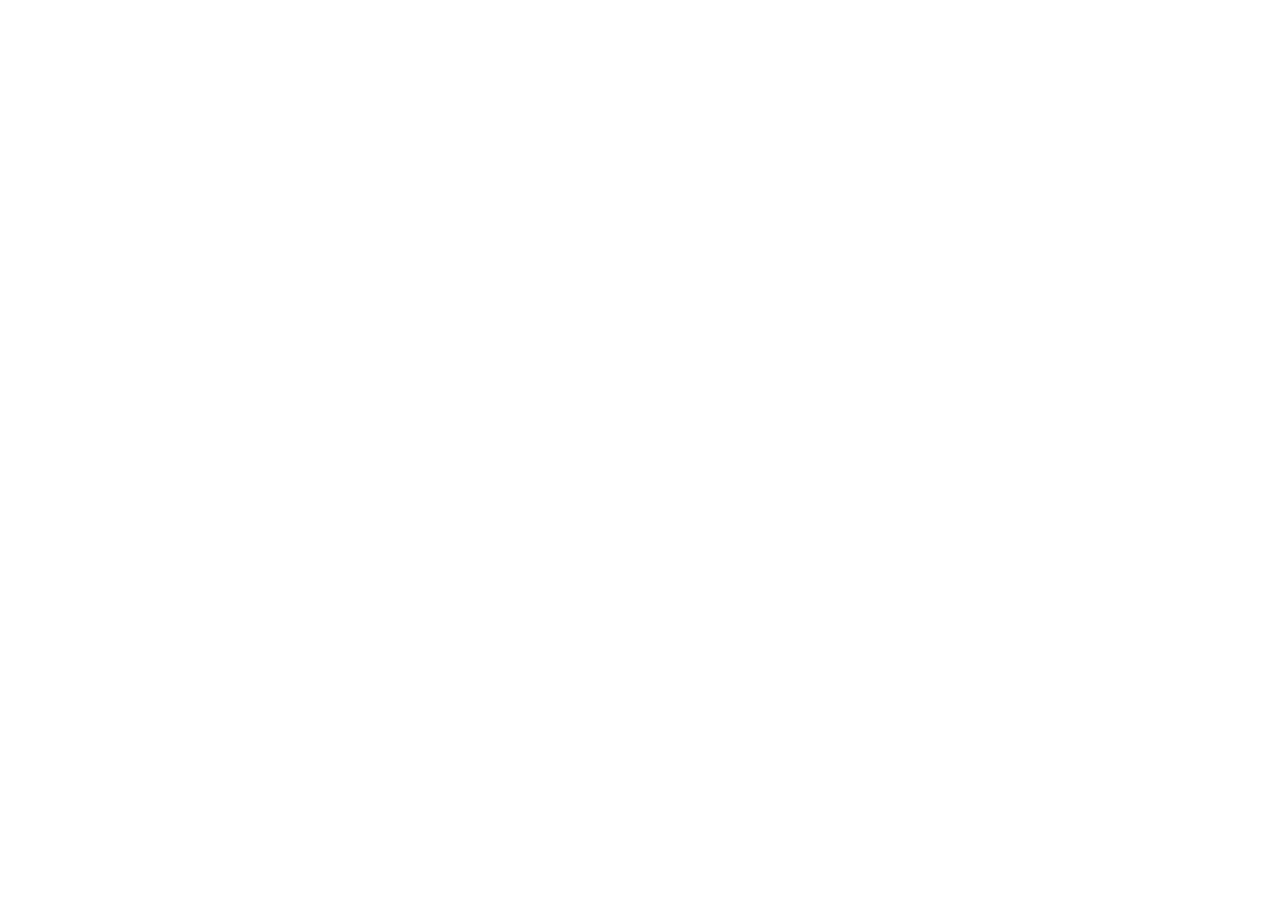
==== src/boton-agregar-favoritos.html @ 48af7202 "creando archivos html para los compañeros" ====
<!DOCTYPE html>
<html lang="en">

<head>
  <meta charset="UTF-8">
  <meta name="viewport" content="width=device-width, initial-scale=1.0">
  <title>Document</title>
  <style>
    .mi-clase-muestra {
      background: yellow;
    }
  </style>
</head>

<body>

</body>

</html>
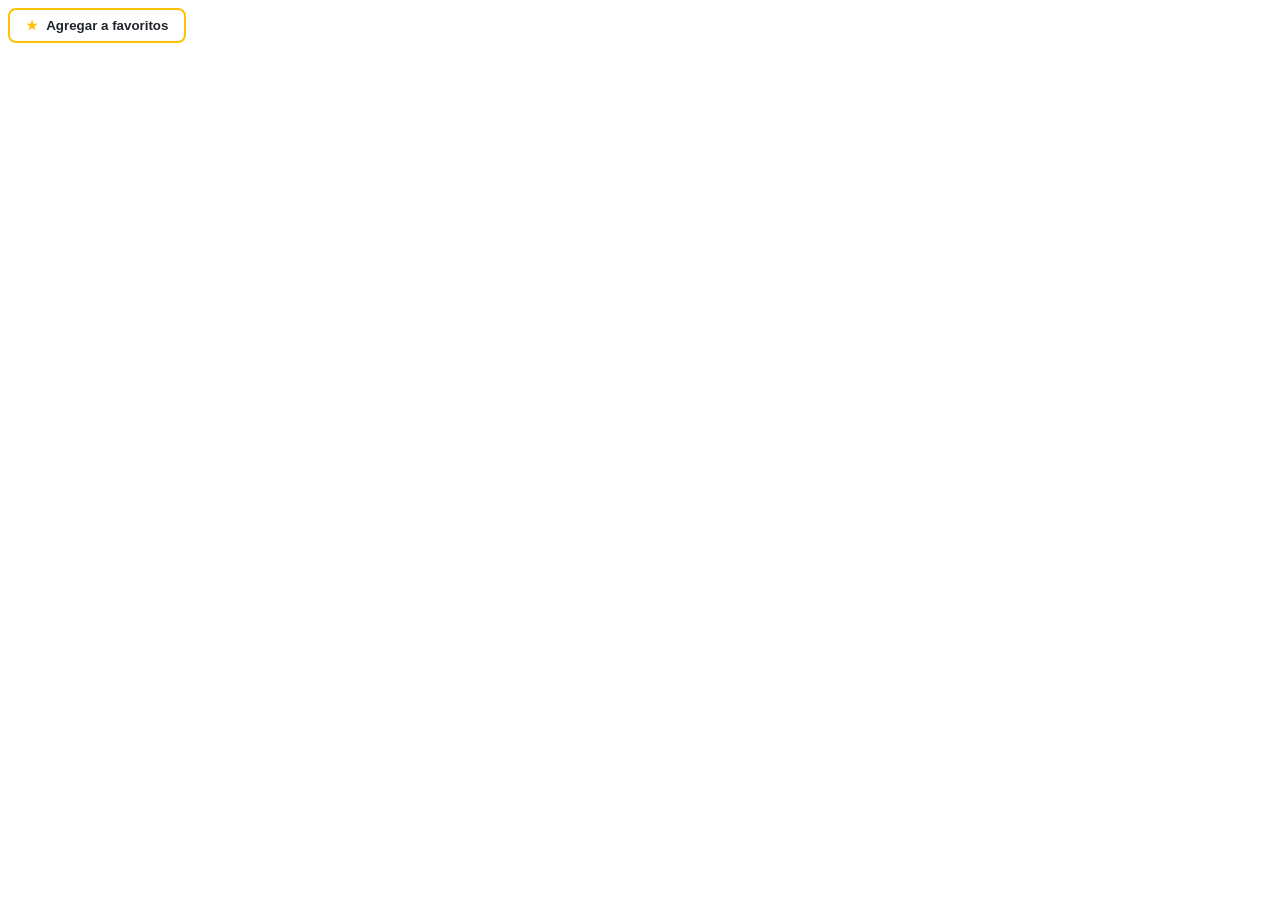
==== commit 577a479c: "Favoritos v1" ====
--- a/src/boton-agregar-favoritos.html
+++ b/src/boton-agregar-favoritos.html
@@ -1,19 +1,43 @@
-<!DOCTYPE html>
+<!doctype html>
 <html lang="en">
+  <head>
+    <meta charset="UTF-8" />
+    <meta name="viewport" content="width=device-width, initial-scale=1.0" />
+    <title>Agregar a Favoritos</title>
+     <style>
+        .boton-favoritos {
+            background-color: white;
+            color: #212529;
+            border: 2px solid #ffc107;
+            border-radius: 8px;
+            padding: 8px 16px;
+            font-weight: bold;
+        }
 
-<head>
-  <meta charset="UTF-8">
-  <meta name="viewport" content="width=device-width, initial-scale=1.0">
-  <title>Document</title>
-  <style>
-    .mi-clase-muestra {
-      background: yellow;
-    }
-  </style>
+        .estrella-favoritos {
+            color: #ffc107;
+            margin-right: 5px;
+        }
+
+        .boton-favoritos:hover {
+            background-color: #fff8e1;
+            border-color: #e0a800;
+            color: #212529;
+        }
+    </style>
 </head>
 
 <body>
 
+    <button
+        type="button"
+        id="btnAgregarFavoritos"
+        class="btn boton-favoritos"
+    >
+        <span class="estrella-favoritos">★</span>
+        Agregar a favoritos
+    </button>
+
 </body>
 
-</html>+</html>
